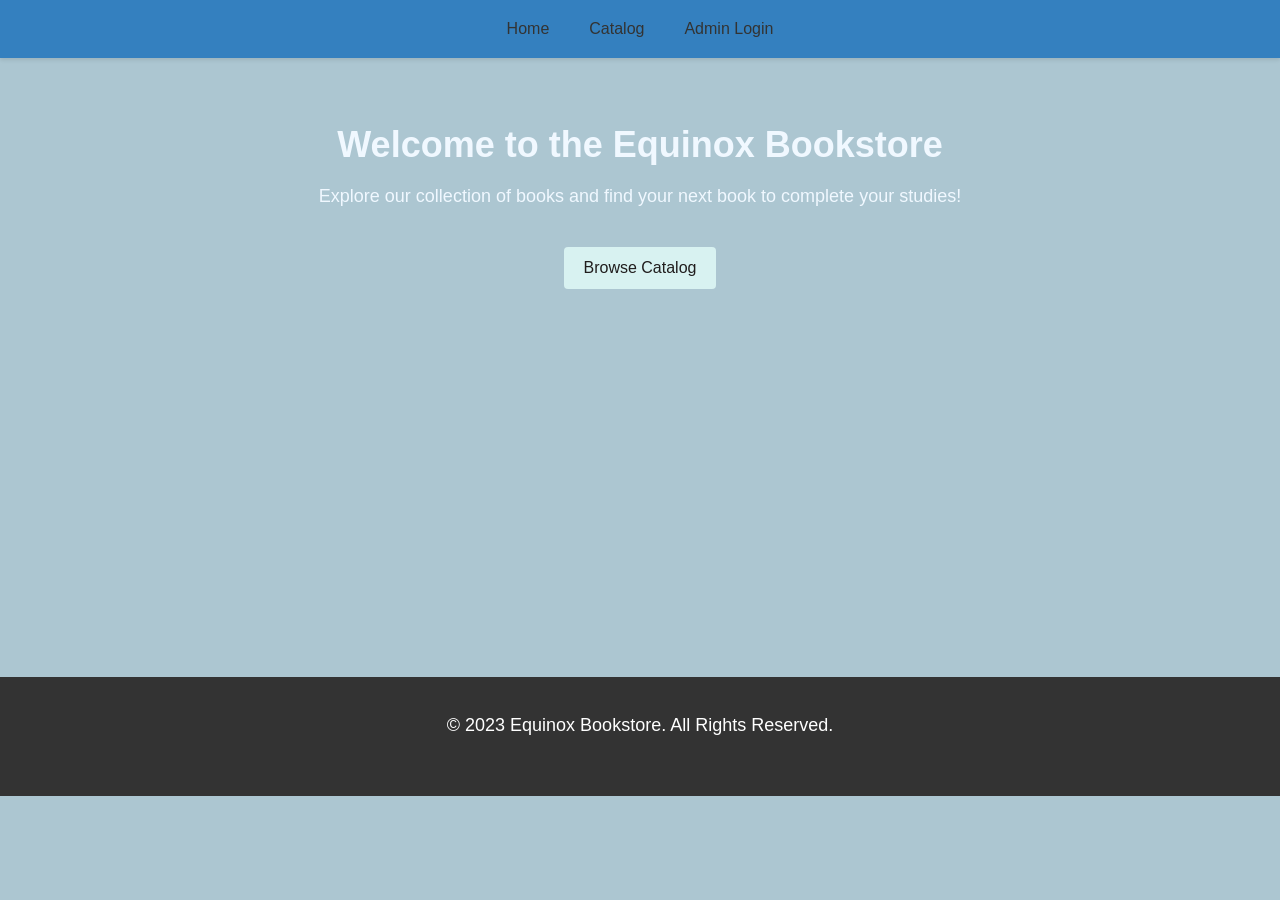
==== index.html @ 92c0f4dc "Add files via upload" ====
<!DOCTYPE html>
<html lang="en">
<head>
    <meta charset="UTF-8">
    <meta name="viewport" content="width=device-width, initial-scale=1.0">
    <title>Online Bookstore</title>
    <link rel="stylesheet" href="style1.css">
</head>
<body background="images/bg.avif" style="height: 100%;background-position: center;background-repeat: no-repeat;background-size: cover;">  
    <header>
        <nav>
            <ul>
                <li><a href="index.html">Home</a></li>
                <li><a href="catalog.php">Catalog</a></li>
                <li><a href="login.html">Admin Login</a></li>
            </ul>
        </nav>
    </header>

    <main style="color: aliceblue;">
        <h1>Welcome to the Equinox Bookstore</h1>
        <p>Explore our collection of books and find your next book to complete your studies!</p>
        <a href="catalog.php" class="button">Browse Catalog</a>
    </main>
    <br><br><br><br><br><br><br><br><br><BR><BR><BR><BR><BR></BBR><BR><BR>
    <footer>
        <p>&copy; 2023 Equinox Bookstore. All Rights Reserved.</p>
    </footer>
</body>
</html>
---- style1.css ----
body {
    font-family: Arial, sans-serif;
    margin: 0;
    padding: 0;
    background-color: #acc6d1;
  }
  
  a {
    text-decoration: none;
    color: #333;
  }
  
  form{
    
    position: absolute;
    top: 50%;
    left: 50%;
    transform: translate(-50%, -50%);
    border: 2px solid black;
    margin : 10px;
    padding: 50px;
    margin-left: auto;
    margin-right: auto;
    justify-content: space-between;
  }
  .admin{
    position: absolute;
    top: 50%;
    left: 50%;
    transform: translate(-50%, -50%);
    border: 2px solid black;
    margin : 10px;
    padding: 30px;
    margin-left: auto;
    margin-right: auto;
    justify-content: space-between;
  }
  .container {
    max-width: 1200px;
    margin: 0 auto;
    padding: 0 20px;
  }
  
  header {
    background-color: #3480bf;
    color: #ffffff;
    box-shadow: 0 2px 4px rgba(0, 0, 0, 0.1);
    position: fixed;
    top: 0;
    left: 0;
    right: 0;
    z-index: 999;
  }

  nav{
    border-radius: 25%;
  }
  
  nav ul {
    margin: 10px;
    padding: 0;
    border-radius: 25%;
    list-style: none;
    display: flex;
    justify-content: center;
  }
  
  nav li {
    margin: 0 10px;
  }
  
  nav a {
    display: block;
    padding: 10px;
  }
  
  nav a:hover {
    background-color: #acc6d1;
    border-radius: 10px;
    font-size: large;

  }
  
  /* Main styles */
  main {
    padding: 100px 0;
    text-align: center;
  }
  
  h1 {
    font-size: 36px;
    margin-bottom: 20px;
  }
  
  p {
    font-size: 18px;
    margin-bottom: 40px;
  }
  
  .button {
    display: inline-block;
    padding: 12px 20px;
    background-color: #d8f2f1;
    color: #201d1d;
    border-radius: 4px;
    text-decoration: none;
    transition: background-color 0.8s ease;
    
  }
  
  .button:hover {
    background-color: #5babf6;
    border-radius: 25%;  
  
    transition-duration : 2s;
    transition: delay 3px; 
  }
  
  input[type=button]{
    display: inline-block;
    padding: 12px 20px;
    background-color: #d8f2f1;
    color: #201d1d;
    border-radius: 4px;
    text-decoration: none;
    transition: background-color 0.8s ease;
  }

  input[type=button]:hover{
    background-color: #5babf6;
    border-radius: 25%;  
    transition-duration : 2s;
    transition: delay 3px; 
  }
  
  input[type=submit]{
    display: inline-block;
    padding: 12px 20px;
    background-color: #d8f2f1;
    color: #201d1d;
    border-radius: 4px;
    text-decoration: none;
    transition: background-color 0.8s ease;
  }
  
  input[type=submit]:hover{
    background-color: #5babf6;
    border-radius: 25%;  
    transition-duration : 2s;
    transition: delay 3px; 
  }

  footer {
    background-color: #333;
    color: #fff;
    padding: 20px;
    text-align: center;
  }

  table {
    border-collapse: collapse;
    width: 100%;
  }
  
  th,
  td {
    text-align: left;
    padding: 10px;
    border-bottom: 1px solid #ddd;
  }
  
  th {
    background-color: #f2f2f2;
    font-weight: bold;
    color: #333;
    text-transform: uppercase;
  }
  
  tr:nth-child(even) {
    background-color: #f9f9f9;
  }
  
  tr:hover {
    background-color: #ac7a7a;
  }
  
  td img {
    max-width: 200px;
    height: auto;
  }
  
  td a {
    display: block;
    color: #333;
    text-decoration: none;
  }
  
  td a:hover {
    color: #5babf6;
  }

  .no-style{
    all:unset;
  }
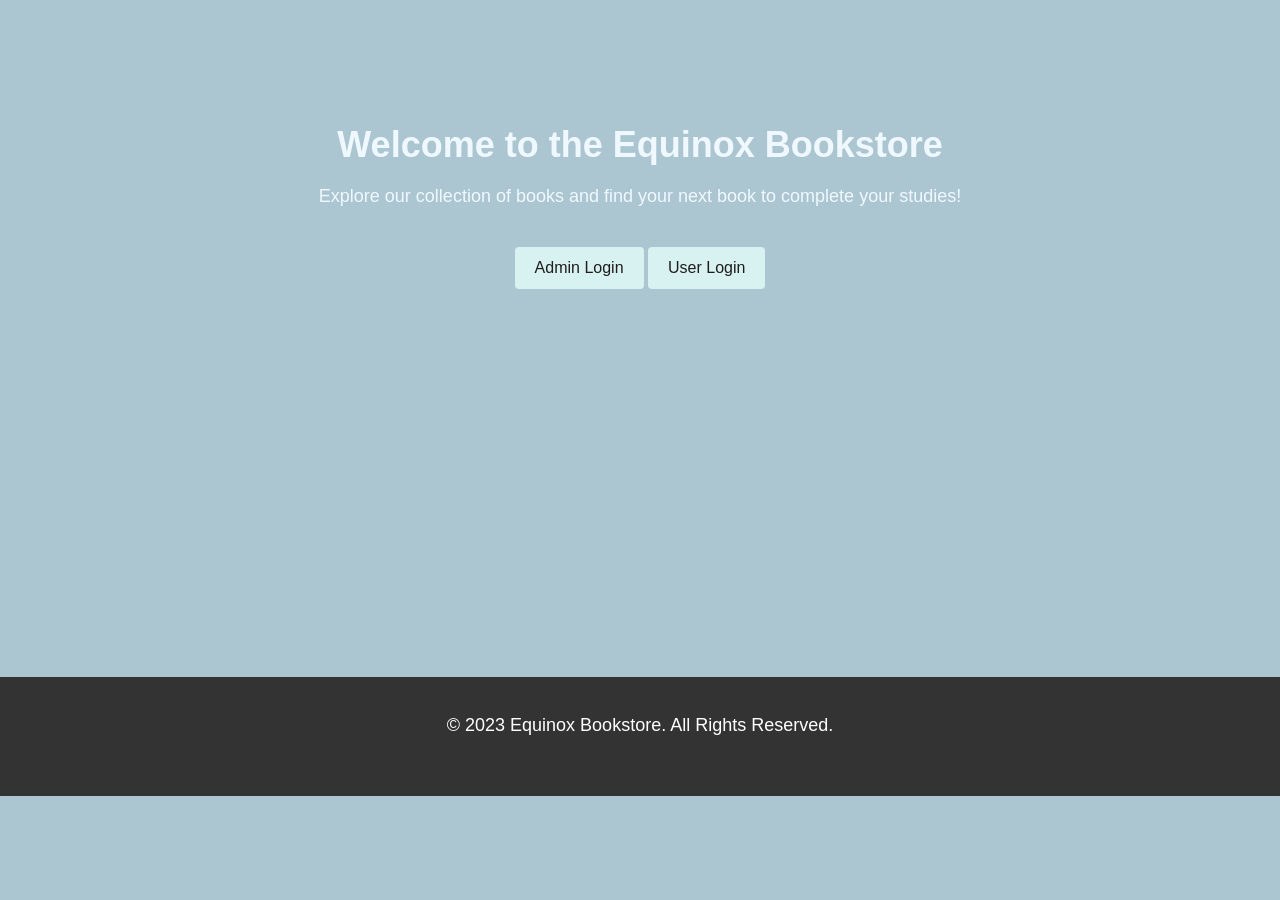
==== commit c8a68a3a: "Add files via upload" ====
--- a/index.html
+++ b/index.html
@@ -1,30 +1,28 @@
 <!DOCTYPE html>
 <html lang="en">
+
 <head>
     <meta charset="UTF-8">
     <meta name="viewport" content="width=device-width, initial-scale=1.0">
     <title>Online Bookstore</title>
     <link rel="stylesheet" href="style1.css">
 </head>
-<body background="images/bg.avif" style="height: 100%;background-position: center;background-repeat: no-repeat;background-size: cover;">  
-    <header>
-        <nav>
-            <ul>
-                <li><a href="index.html">Home</a></li>
-                <li><a href="catalog.php">Catalog</a></li>
-                <li><a href="login.html">Admin Login</a></li>
-            </ul>
-        </nav>
-    </header>
+
+<body background="images/bg.avif"
+    style="height: 100%;background-position: center;background-repeat: no-repeat;background-size: cover;">
+
 
     <main style="color: aliceblue;">
         <h1>Welcome to the Equinox Bookstore</h1>
         <p>Explore our collection of books and find your next book to complete your studies!</p>
-        <a href="catalog.php" class="button">Browse Catalog</a>
+        <a href="adminlogin.html" class="button">Admin Login</a>
+        <a href="userlogin.html" class="button">User Login</a>
+
     </main>
     <br><br><br><br><br><br><br><br><br><BR><BR><BR><BR><BR></BBR><BR><BR>
     <footer>
         <p>&copy; 2023 Equinox Bookstore. All Rights Reserved.</p>
     </footer>
 </body>
-</html>
+
+</html>
